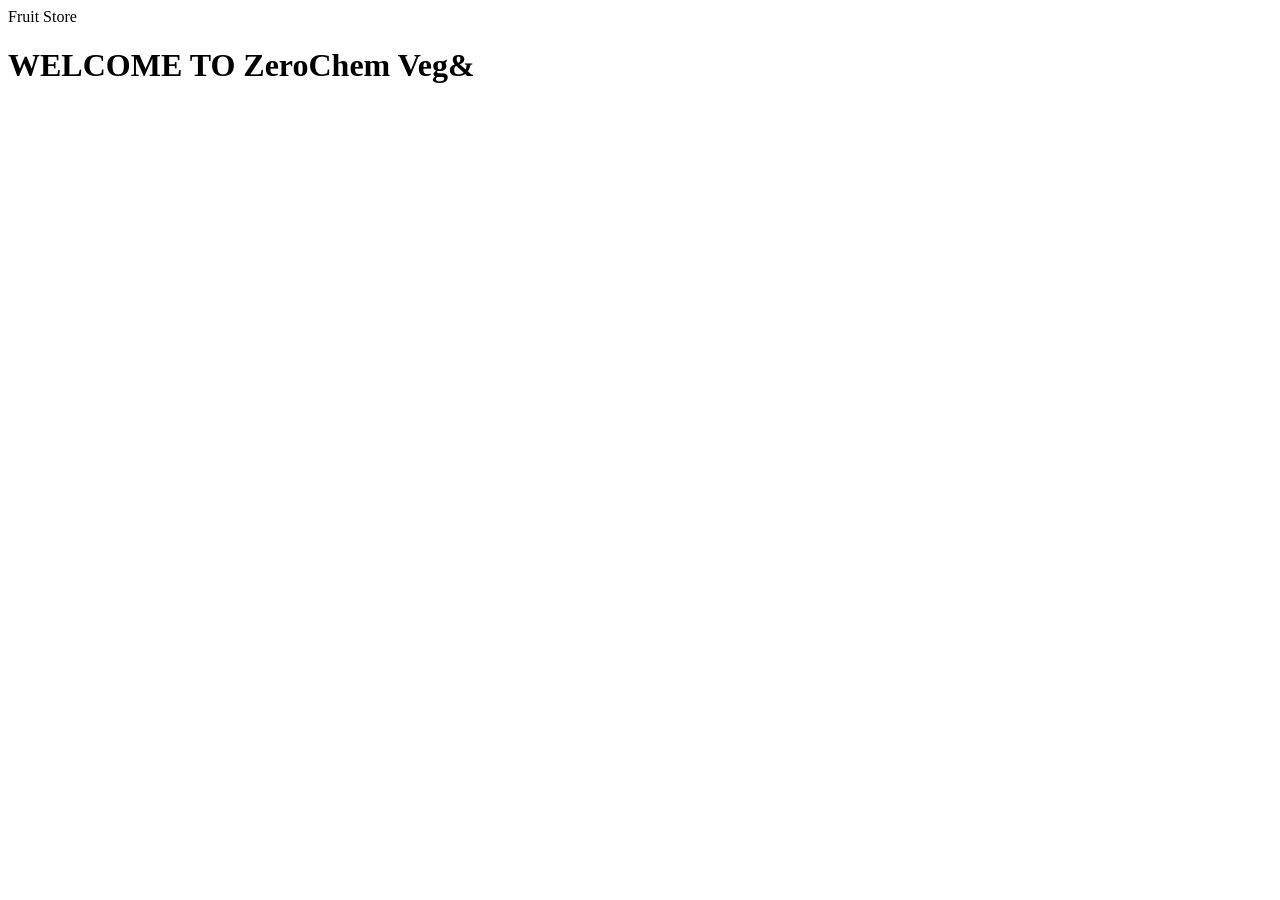
==== index.html @ 4d8cd986 "first commit" ====
<!DOCTYPE html>
<html lang="en">
<head>
    <meta charset="UTF-8">
    <meta name="viewport" content="width=device-width, initial-scale=1.0">
    <title>ZeroChem Veg&Fruit Store

    </title>
</head>
<body>Fruit Store
    <h1>WELCOME TO ZeroChem Veg&</h1>
    
</body>
</html>
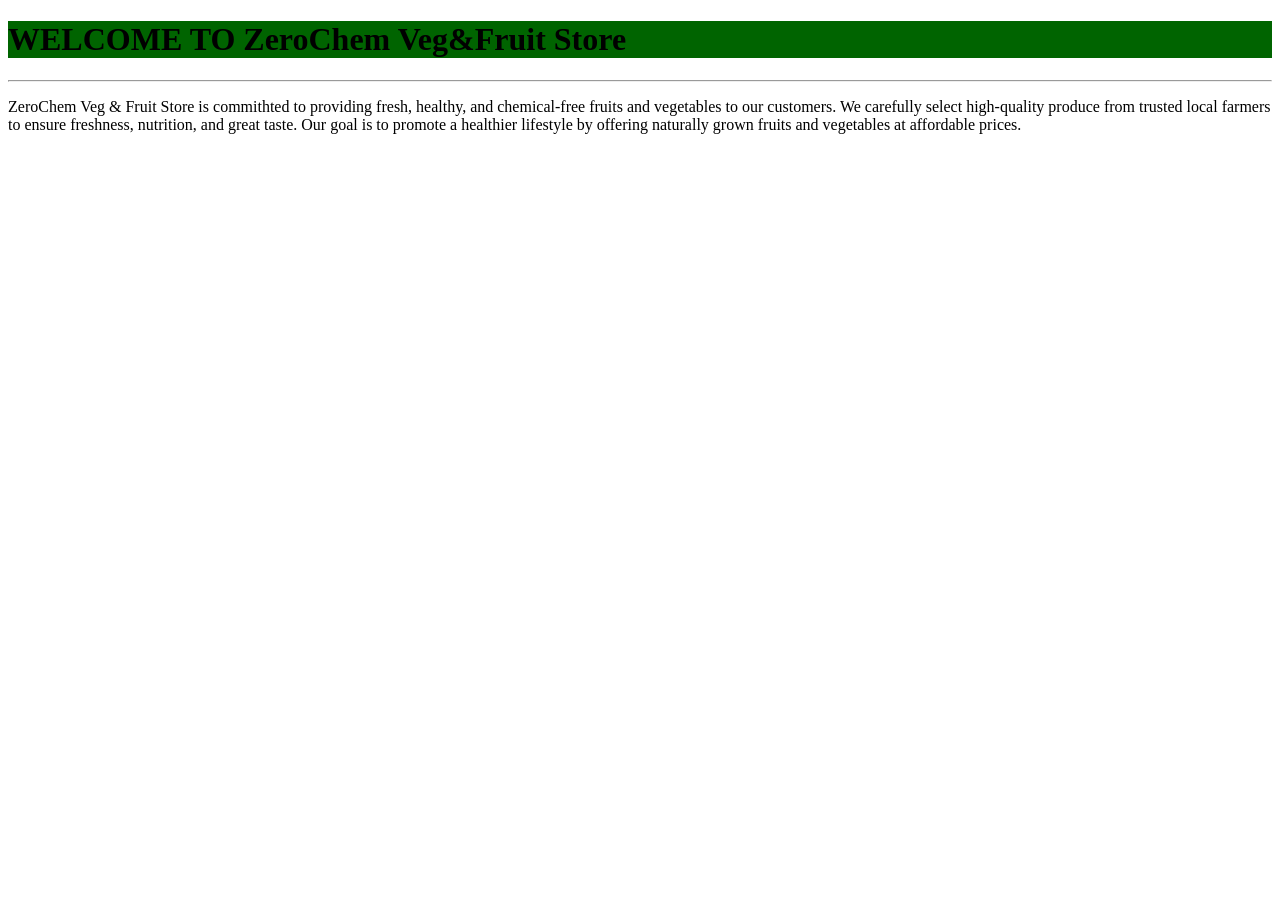
==== commit f13c9616: "2nd commit" ====
--- a/index.html
+++ b/index.html
@@ -7,8 +7,9 @@
 
     </title>
 </head>
-<body>Fruit Store
-    <h1>WELCOME TO ZeroChem Veg&</h1>
-    
+<body>
+    <h1 style="background-color: darkgreen;">WELCOME TO ZeroChem Veg&Fruit Store</h1>
+    <hr>
+    <p>ZeroChem Veg & Fruit Store is commithted to providing fresh, healthy, and chemical-free fruits and vegetables to our customers. We carefully select high-quality produce from trusted local farmers to ensure freshness, nutrition, and great taste. Our goal is to promote a healthier lifestyle by offering naturally grown fruits and vegetables at affordable prices.</p>
 </body>
 </html>
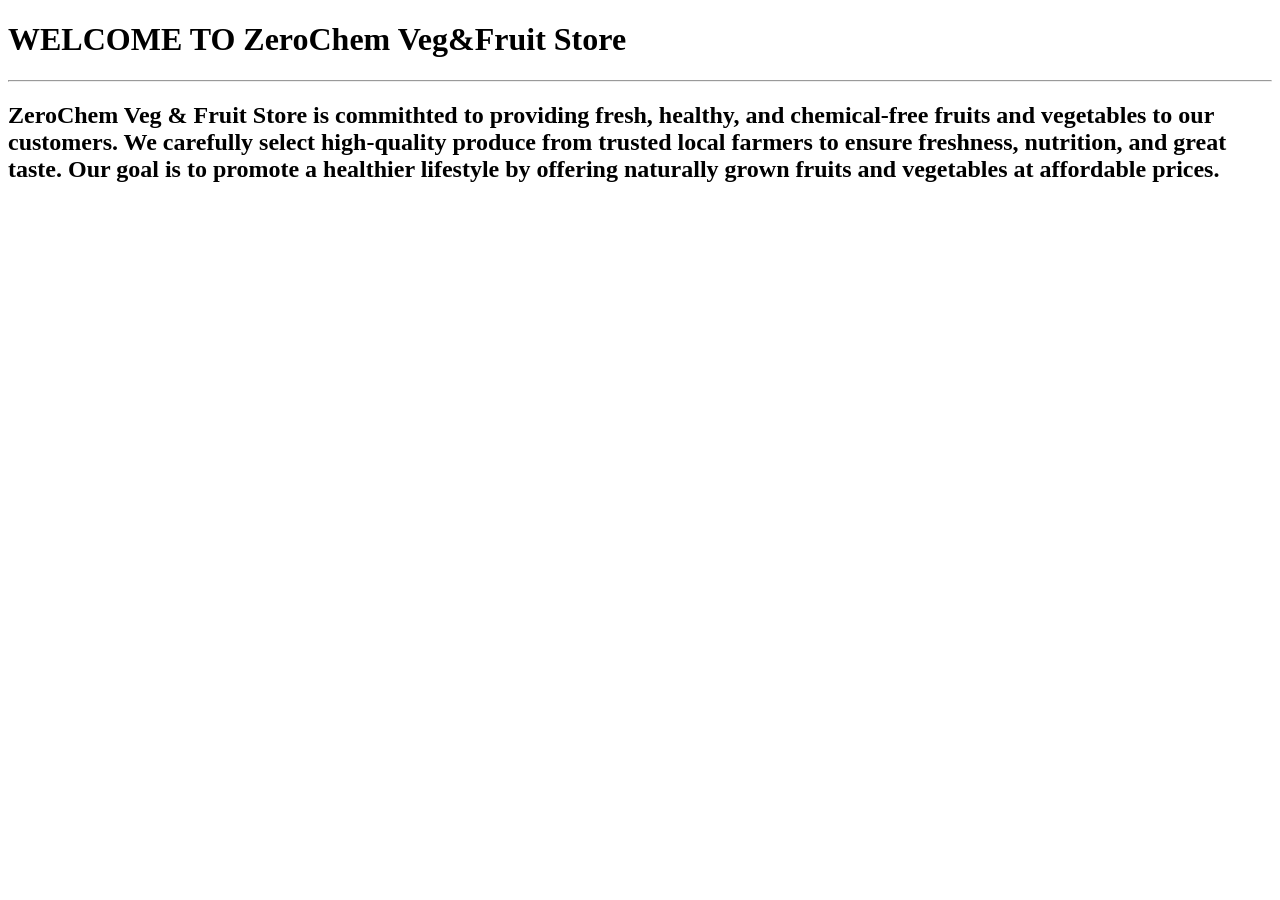
==== commit 9ecff90a: "3rd commit" ====
--- a/index.html
+++ b/index.html
@@ -6,10 +6,13 @@
     <title>ZeroChem Veg&Fruit Store
 
     </title>
+      <link rel="stylesheet" href="css/style.css">
 </head>
 <body>
-    <h1 style="background-color: darkgreen;">WELCOME TO ZeroChem Veg&Fruit Store</h1>
+    <h1>WELCOME TO ZeroChem Veg&Fruit Store</h1>
+
     <hr>
-    <p>ZeroChem Veg & Fruit Store is commithted to providing fresh, healthy, and chemical-free fruits and vegetables to our customers. We carefully select high-quality produce from trusted local farmers to ensure freshness, nutrition, and great taste. Our goal is to promote a healthier lifestyle by offering naturally grown fruits and vegetables at affordable prices.</p>
+    <p><h2>ZeroChem Veg & Fruit Store is commithted to providing fresh, healthy, and chemical-free fruits and vegetables to our customers. We carefully select high-quality produce from trusted local farmers to ensure freshness, nutrition, and great taste. Our goal is to promote a healthier lifestyle by offering naturally grown fruits and vegetables at affordable prices.</h2></p>
+    <img width="900" src="https://dinagrp.com/wp-content/uploads/2025/02/14-copy.webp" alt="">
 </body>
-</html>+</html><a href=""></a>
--- a/css/style.css
+++ b/css/style.css
@@ -0,0 +1,9 @@
+<style>
+        h1{
+             background-color: rgb(61, 219, 61); 
+             color: rgb(8, 46, 46); 
+             text-align: center;
+
+        }
+    </style>
+    
